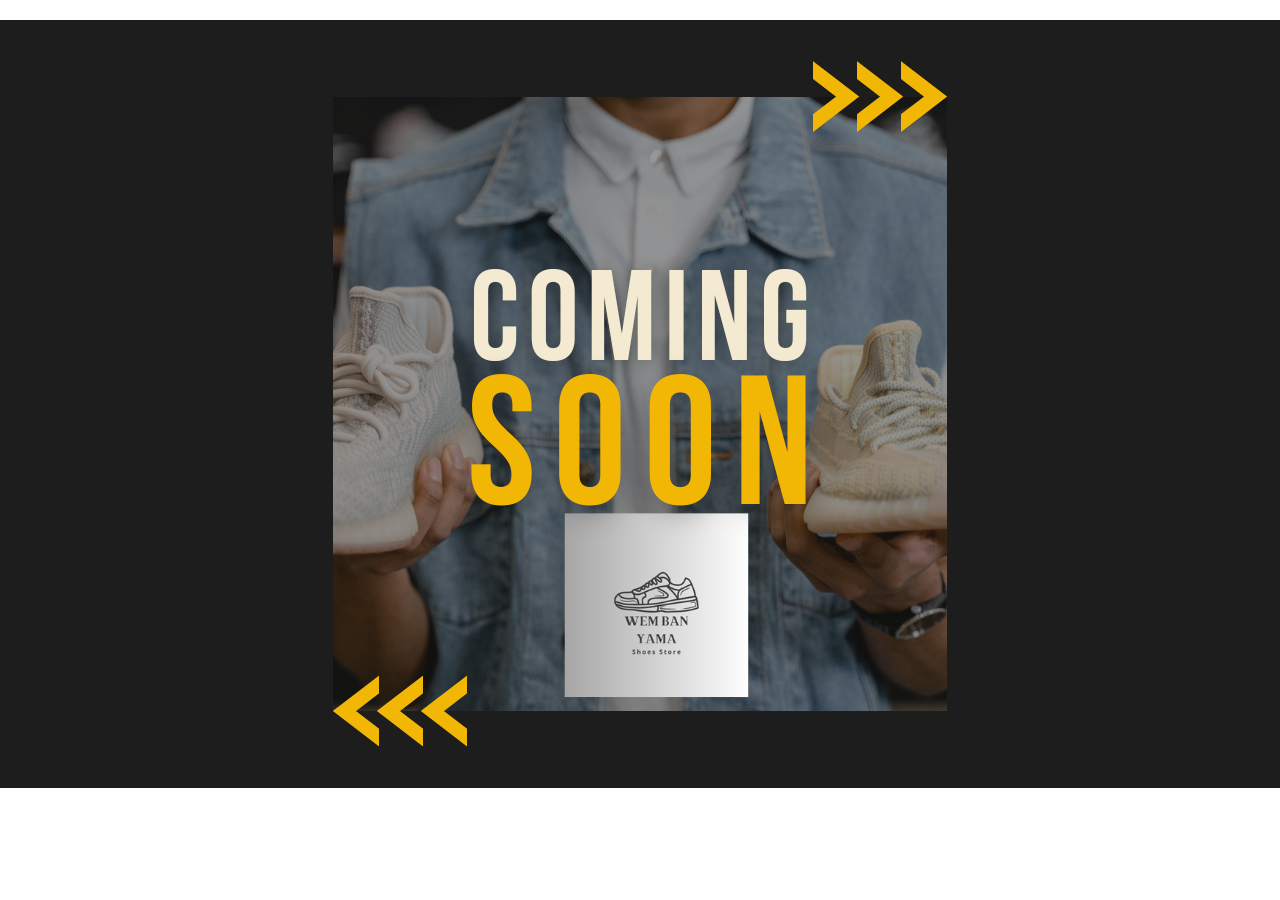
==== index.html @ 03b6a261 "Update index.html" ====
<!DOCTYPE html>
<html>
<head>
  <title>WEM BAN YAMA shoes </title>
<style>
    * {
      box-sizing: border-box;
    }

    body {
      margin: 0;
      padding: 0;
      font-family: Arial, sans-serif;
    }

    .container {
      max-width: 100%;
      padding: 20px;
      margin: 0 auto;
      display: flex;
      justify-content: center;
      align-items: center;
    }

    .fullscreen-image {
      max-width: 100%;
      height: auto;
      display: block;
    }
  </style>
</head>
<body>
  <div class="container">
  <img src="WEB_comming_soon_page.png" alt="Coming soon">
  </div>
</body>
</html>
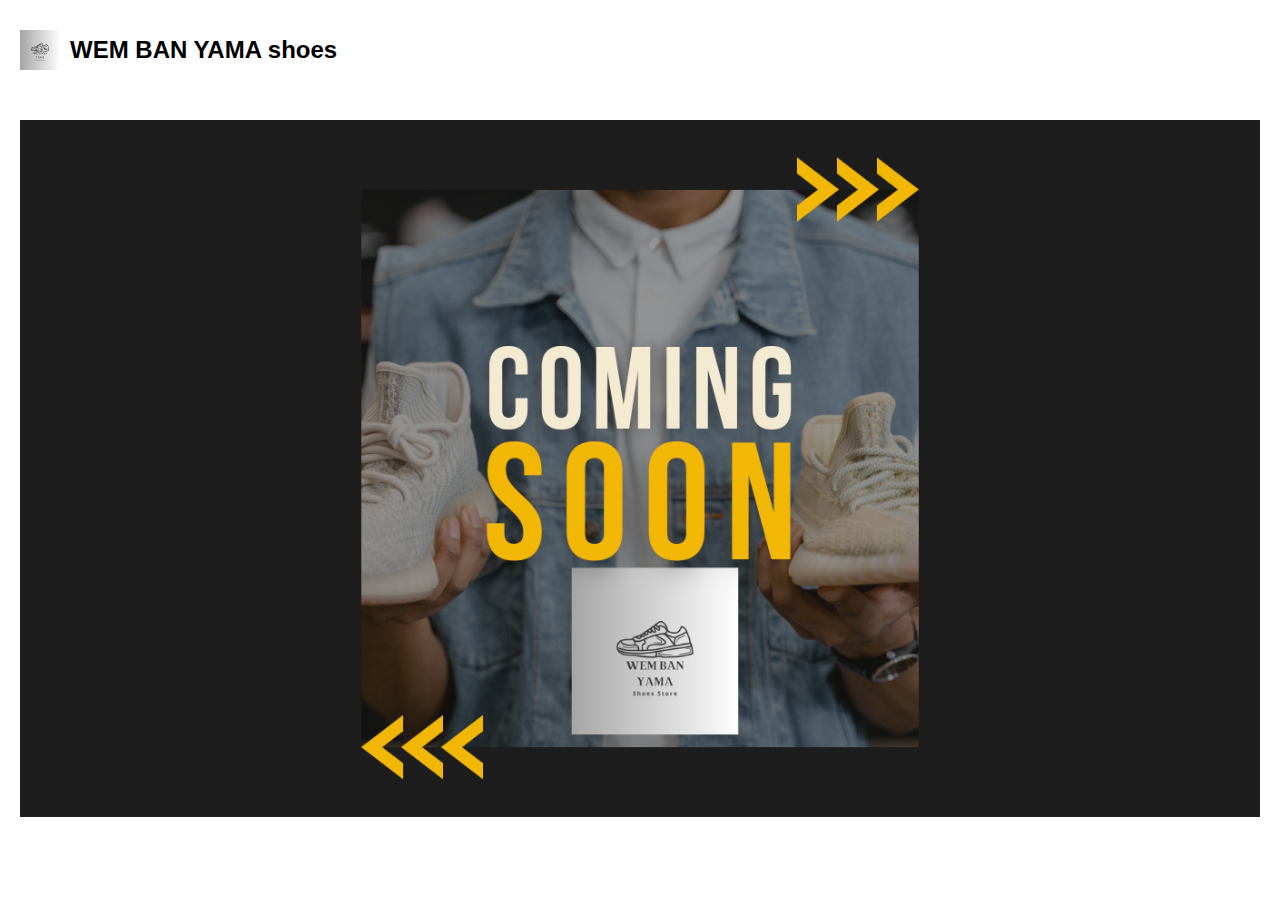
==== commit 2f81d4be: "Update index.html" ====
--- a/index.html
+++ b/index.html
@@ -1,7 +1,6 @@
 <!DOCTYPE html>
 <html>
 <head>
-  <title>WEM BAN YAMA shoes </title>
 <style>
     * {
       box-sizing: border-box;
@@ -11,6 +10,23 @@
       margin: 0;
       padding: 0;
       font-family: Arial, sans-serif;
+    }
+
+      .header {
+      display: flex;
+      align-items: center;
+      padding: 20px;
+    }
+
+    .logo {
+      width: 40px;
+      height: 40px;
+      margin-right: 10px;
+    }
+
+    .page-name {
+      font-size: 24px;
+      font-weight: bold;
     }
 
     .container {
@@ -30,8 +46,12 @@
   </style>
 </head>
 <body>
+  <div class="header">
+    <img class="logo" src="LOGO.png" alt="Logo">
+    <h1 class="page-name">WEM BAN YAMA shoes</h1>
+  </div>
   <div class="container">
-  <img src="WEB_comming_soon_page.png" alt="Coming soon">
+  <img class="fullscreen-image" src="WEB_comming_soon_page.png" alt="Coming soon">
   </div>
 </body>
 </html>
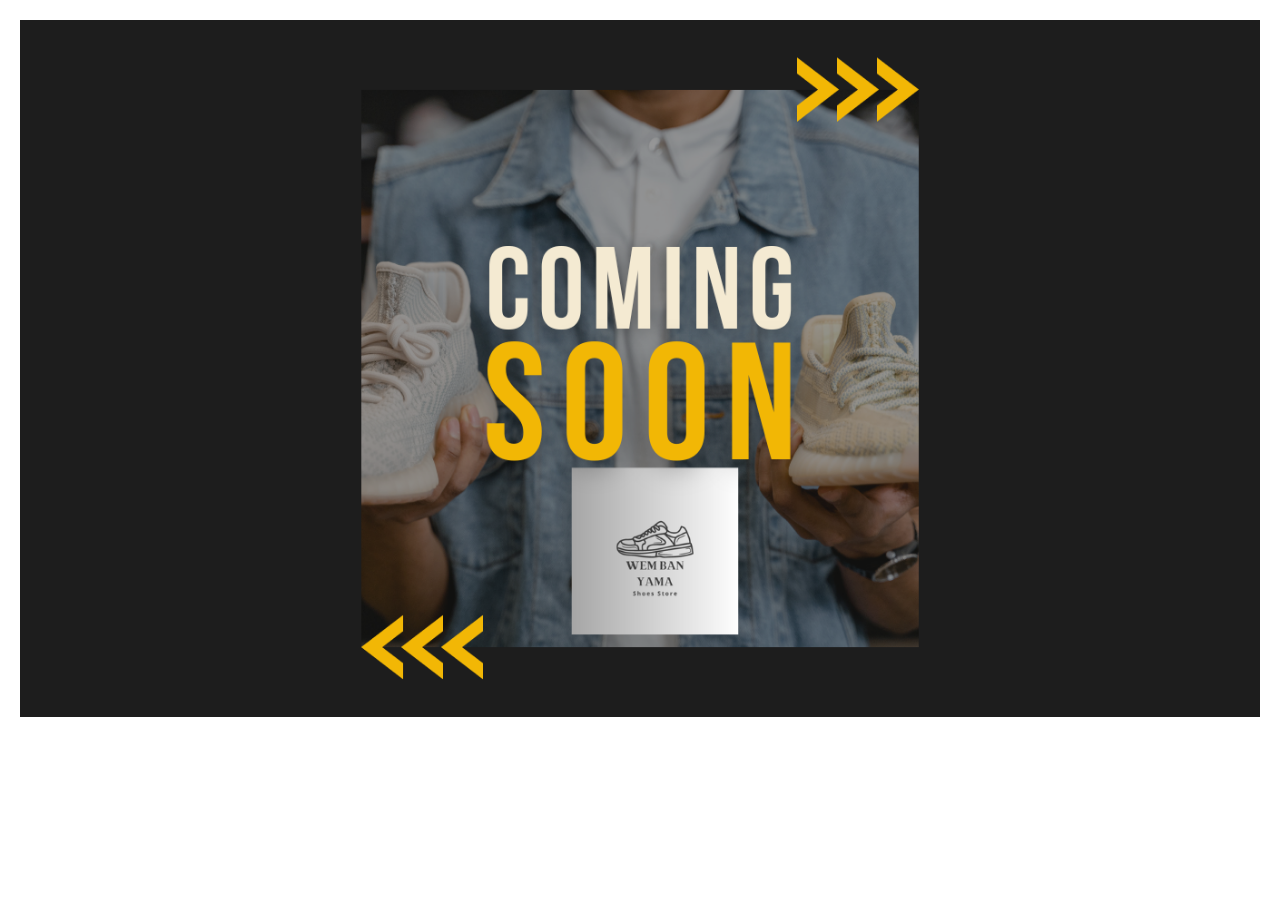
==== commit 1bd86951: "Update index.html" ====
--- a/index.html
+++ b/index.html
@@ -1,6 +1,8 @@
 <!DOCTYPE html>
 <html>
 <head>
+  <link rel="icon" href="LOGO.ico" type="image/x-icon">
+  <title>WEM BAN YAMA shoes</title>
 <style>
     * {
       box-sizing: border-box;
@@ -10,23 +12,6 @@
       margin: 0;
       padding: 0;
       font-family: Arial, sans-serif;
-    }
-
-      .header {
-      display: flex;
-      align-items: center;
-      padding: 20px;
-    }
-
-    .logo {
-      width: 40px;
-      height: 40px;
-      margin-right: 10px;
-    }
-
-    .page-name {
-      font-size: 24px;
-      font-weight: bold;
     }
 
     .container {
@@ -46,10 +31,6 @@
   </style>
 </head>
 <body>
-  <div class="header">
-    <img class="logo" src="LOGO.png" alt="Logo">
-    <h1 class="page-name">WEM BAN YAMA shoes</h1>
-  </div>
   <div class="container">
   <img class="fullscreen-image" src="WEB_comming_soon_page.png" alt="Coming soon">
   </div>
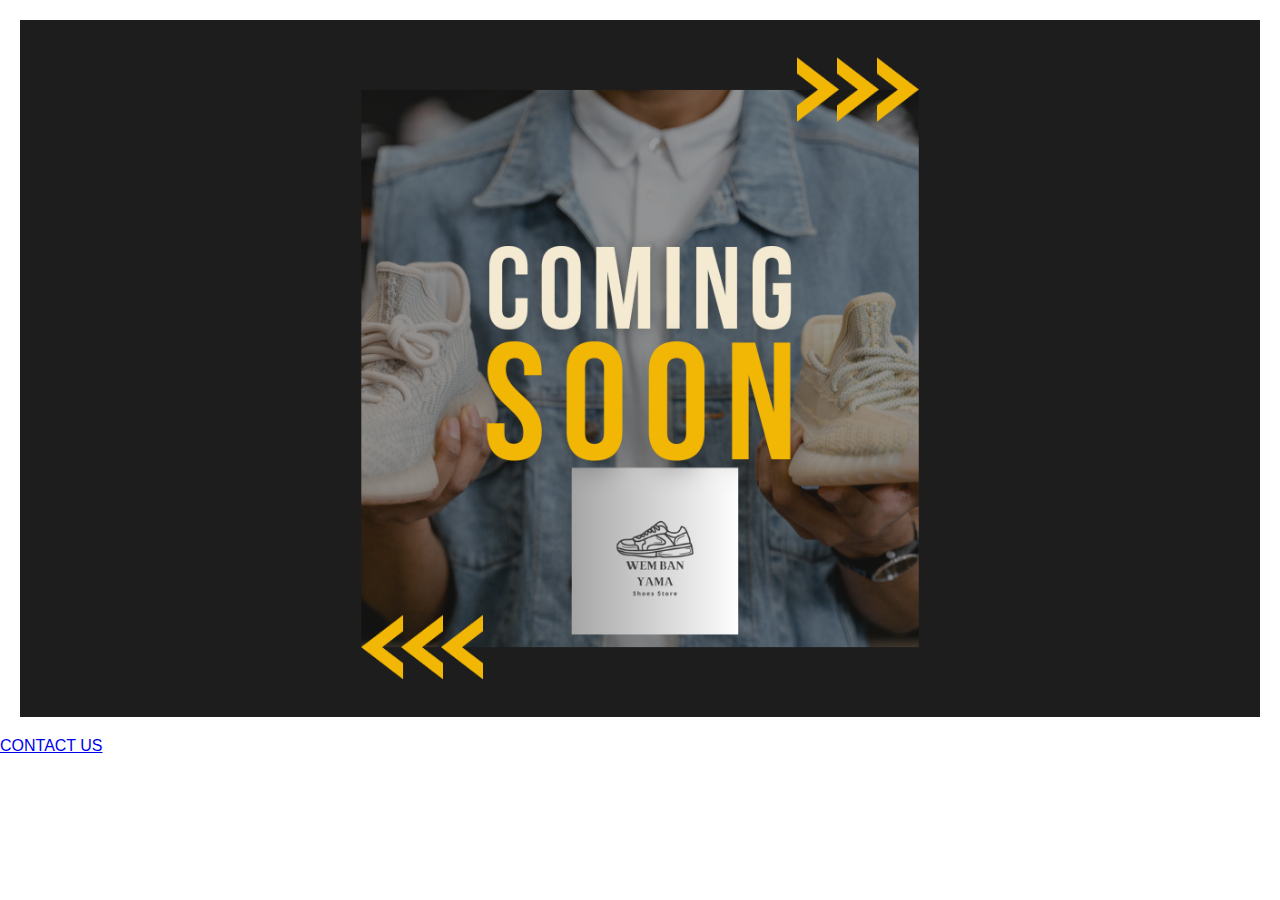
==== commit ccb98c17: "Update index.html" ====
--- a/index.html
+++ b/index.html
@@ -1,6 +1,7 @@
 <!DOCTYPE html>
 <html>
 <head>
+  <meta name="viewport" content="width=device-width, initial-scale=1.0">
   <link rel="icon" href="LOGO.ico" type="image/x-icon">
   <title>WEM BAN YAMA shoes</title>
 <style>
@@ -28,11 +29,23 @@
       height: auto;
       display: block;
     }
+  
+   /* Responsive Styles */
+    @media screen and (max-width: 600px) {
+      .header {
+        flex-direction: column;
+        text-align: center;
+      }
+      
   </style>
 </head>
 <body>
   <div class="container">
   <img class="fullscreen-image" src="WEB_comming_soon_page.png" alt="Coming soon">
   </div>
+  <div class="contact-link">
+    <a href="contact.html">CONTACT US</a>
+  </div>
 </body>
+  
 </html>
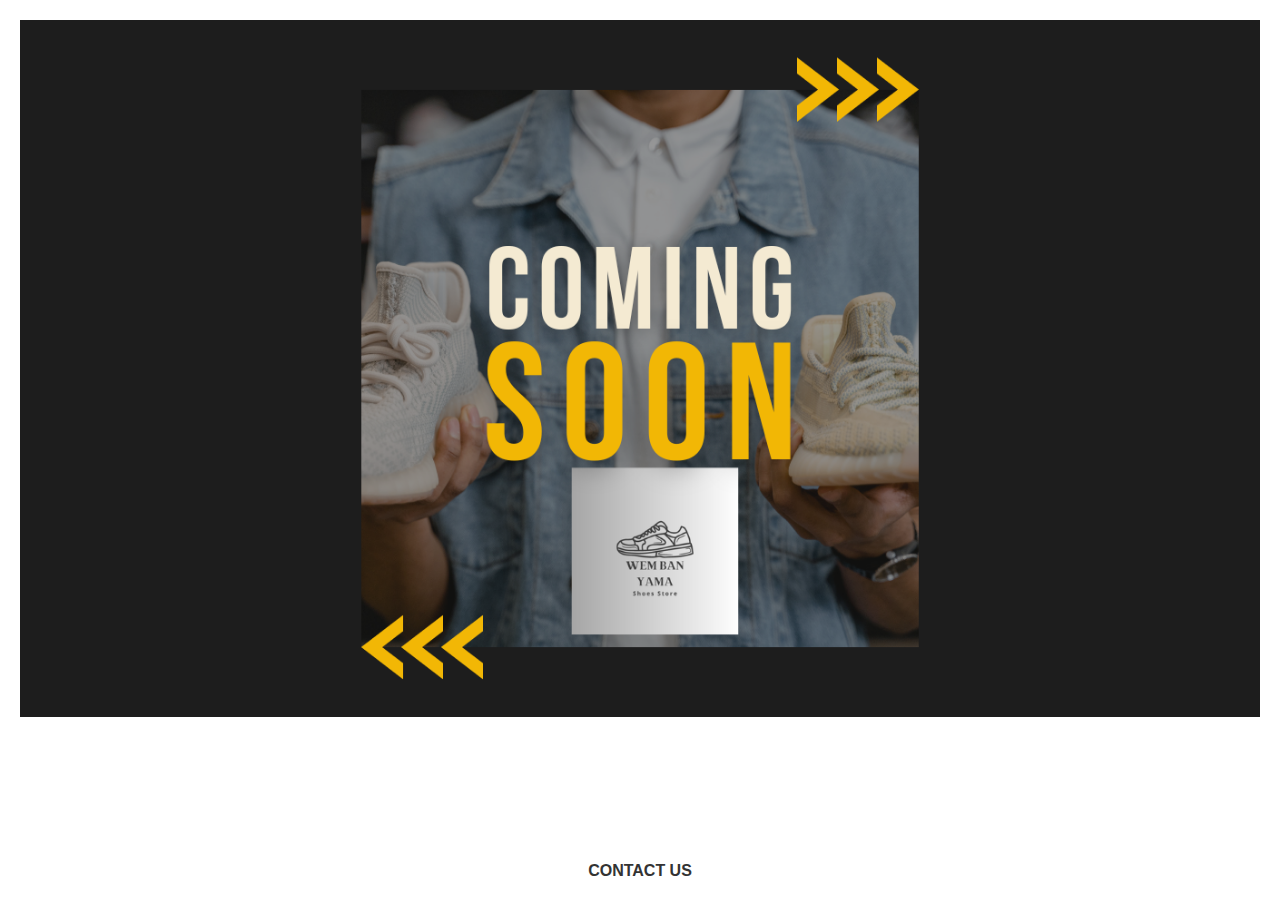
==== commit 08f27e4f: "Update index.html" ====
--- a/index.html
+++ b/index.html
@@ -4,7 +4,7 @@
   <meta name="viewport" content="width=device-width, initial-scale=1.0">
   <link rel="icon" href="LOGO.ico" type="image/x-icon">
   <title>WEM BAN YAMA shoes</title>
-<style>
+  <style>
     * {
       box-sizing: border-box;
     }
@@ -13,15 +13,16 @@
       margin: 0;
       padding: 0;
       font-family: Arial, sans-serif;
+      display: flex;
+      flex-direction: column;
+      justify-content: space-between;
+      min-height: 100vh;
     }
 
     .container {
       max-width: 100%;
       padding: 20px;
       margin: 0 auto;
-      display: flex;
-      justify-content: center;
-      align-items: center;
     }
 
     .fullscreen-image {
@@ -29,23 +30,42 @@
       height: auto;
       display: block;
     }
-  
-   /* Responsive Styles */
+    
+    /* Positioning the contact link */
+    .contact-link {
+      position: absolute;
+      left: 50%;
+      transform: translateX(-50%);
+      bottom: 20px;
+      text-align: center;
+      width: 100%;
+    }
+
+    .contact-link a {
+      color: #333;
+      text-decoration: none;
+      font-weight: bold;
+    }
+
+    .contact-link a:hover {
+      color: #555;
+    }
+    
+    /* Responsive Styles */
     @media screen and (max-width: 600px) {
-      .header {
-        flex-direction: column;
-        text-align: center;
+      .container {
+        padding: 10px;
       }
-      
+    }
   </style>
 </head>
 <body>
   <div class="container">
-  <img class="fullscreen-image" src="WEB_comming_soon_page.png" alt="Coming soon">
+    <img class="fullscreen-image" src="WEB_comming_soon_page.png" alt="Coming soon">
   </div>
+  
   <div class="contact-link">
     <a href="contact.html">CONTACT US</a>
   </div>
 </body>
-  
 </html>
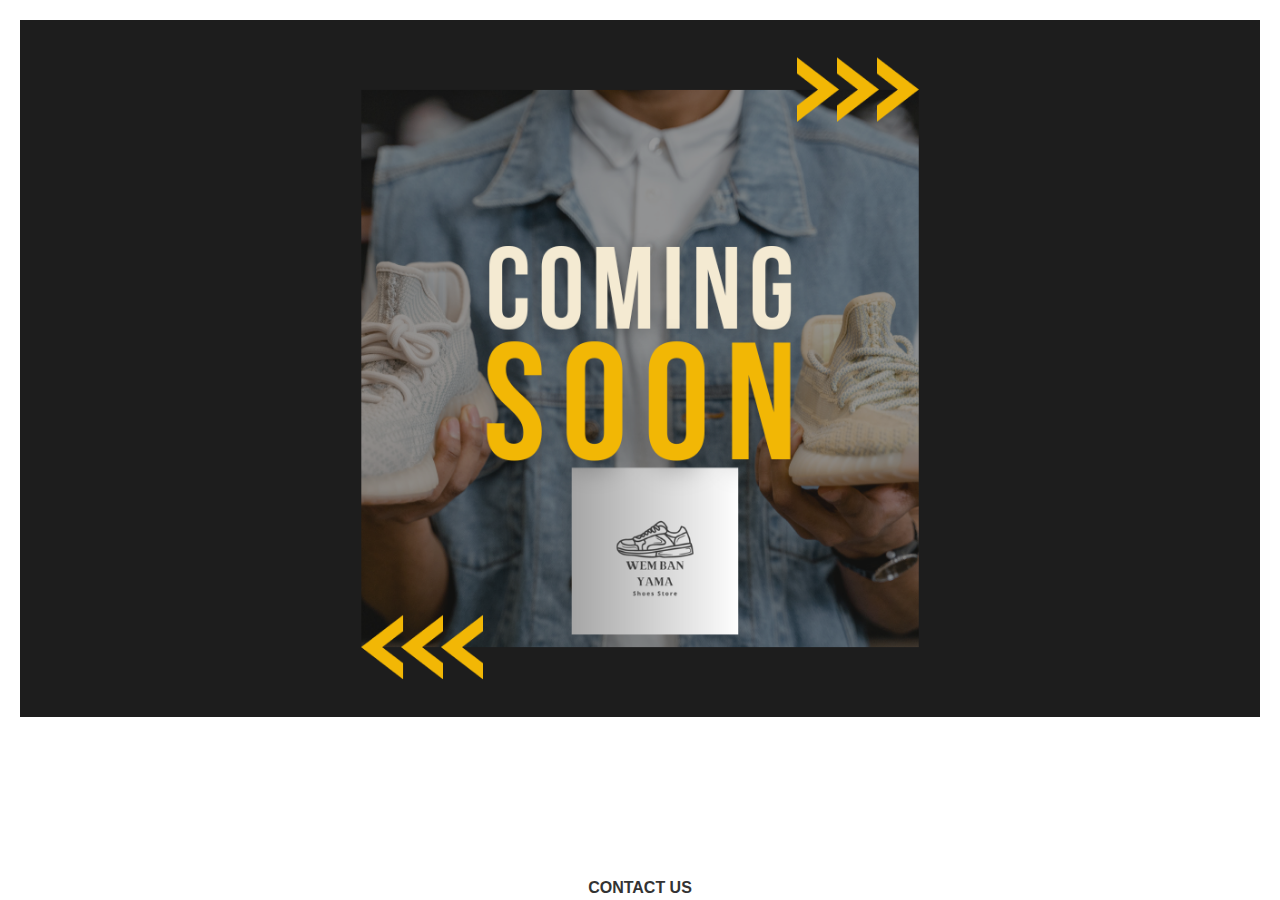
==== commit a3e48820: "Update index.html" ====
--- a/index.html
+++ b/index.html
@@ -36,7 +36,7 @@
       position: absolute;
       left: 50%;
       transform: translateX(-50%);
-      bottom: 20px;
+      bottom: 3px;
       text-align: center;
       width: 100%;
     }
